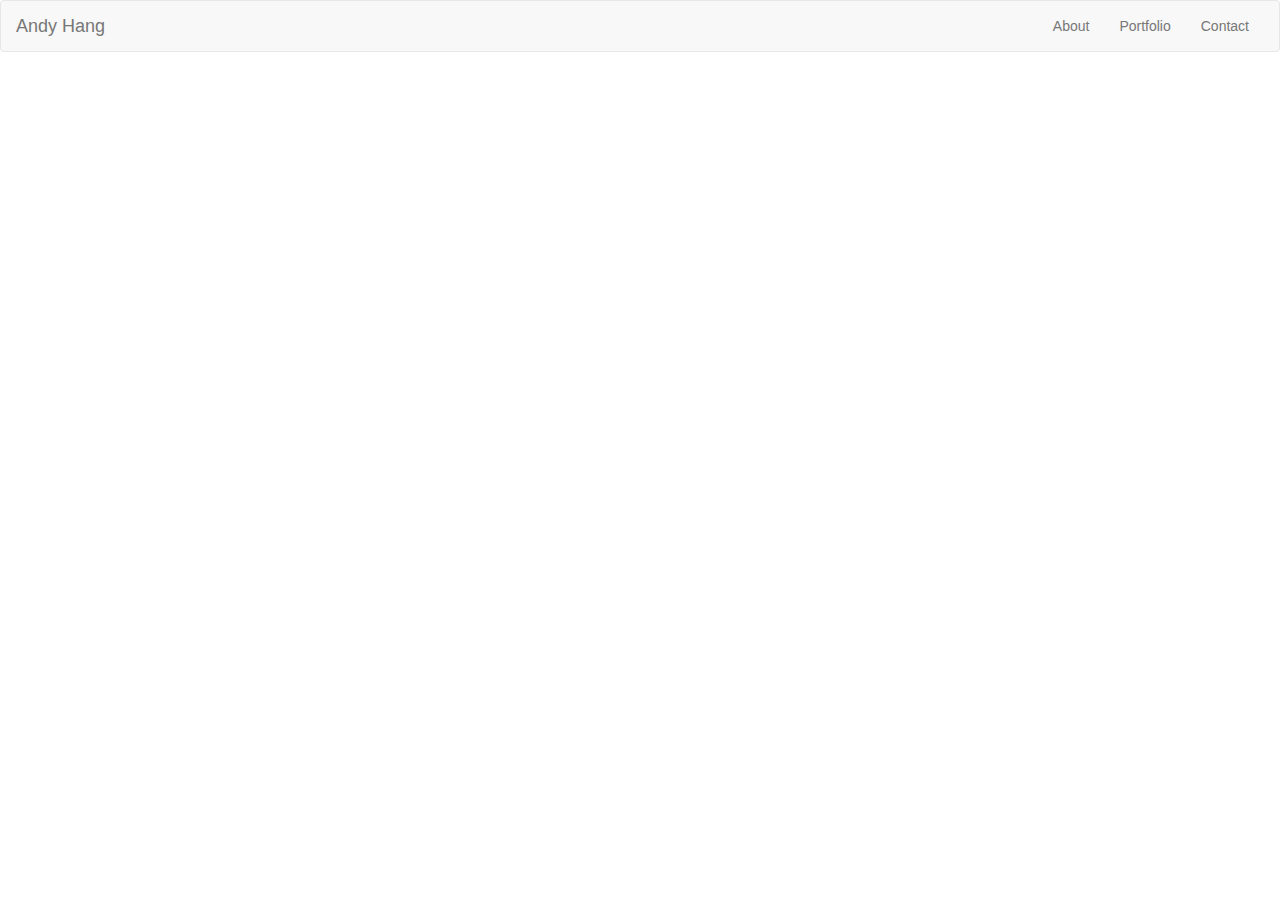
==== index.html @ 2f2daf98 "v0.1" ====
<!DOCTYPE html>
<html>
<head>
    <meta charset="UTF-8">
    <meta name="viewport" content="width=device-width, initial-scale=1">
    <title>Bootstrap Portfolio</title>
    <link rel="stylesheet" type="text/css" href="assets/css/bootstrap.min.css">
</head>
    <nav class="navbar navbar-default">
        <div class="container-fluid">
            <div class="navbar-header">
                <button type="button" class="navbar-toggle collapsed" data-toggle="collapse" data-target="#bs-example-navbar-collapse-1" aria-expanded="false">
                    <span class="sr-only">Toggle navigation</span>
                    <span class="icon-bar"></span>
                    <span class="icon-bar"></span>
                    <span class="icon-bar"></span>
                </button>
                <a class="navbar-brand" href="#">Andy Hang</a>
            </div>

            <div class="collapse navbar-collapse" id="bs-example-navbar-collapse-1">
                <ul class="nav navbar-nav navbar-right">
                    <li><a href="#">About</a></li>
                    <li><a href="#">Portfolio</a></li>
                    <li><a href="#">Contact</a></li>
                </ul>
            </div>
        </div>
    </nav>
    <!-- <div class="container">
        <div class="row">
            <div class="col-md-8">
                <div class="page-header">
                    <h1>About Me</h1>
                </div>
            <div class="row">
                <div class="col-md-3">
                    <img src="https://placehold.it/150x150" class"thumbnail alt="picture">
                </div>
                <div class="col-md-9">
                    <div class="caption">
                        <p>My name is Andy Hang. I graduated from Loyola University with bachelor in arts and sciences. I am currently working full time as software tech support specialist with a dabble in software quality assurance. I am also learning Full-Stack Web Developer through Northwestern Dev Bootcamp.

                        In the future, I hope I can see myself become a solid developer that is comfortable in both the Front and Back end technologies. I aim to improve my skillset in all areas and learn new technologies as they come out. Feel free to contact me and check out my github, linkedin and stack overflow profiles.</p>
                    </div>
                </div>
            </div>
        </div>
        <div class="col-md-4">
            <div class="panel panel=default">
                <div class="panel-heading">
                    <h3 class="panel-title">Connect with Me</h3>
                </div>
                <div class="panel-body">
                    Side content
                </div>
            </div>
        </div>
    </div>
</div> -->


<body>
</body>
</html>
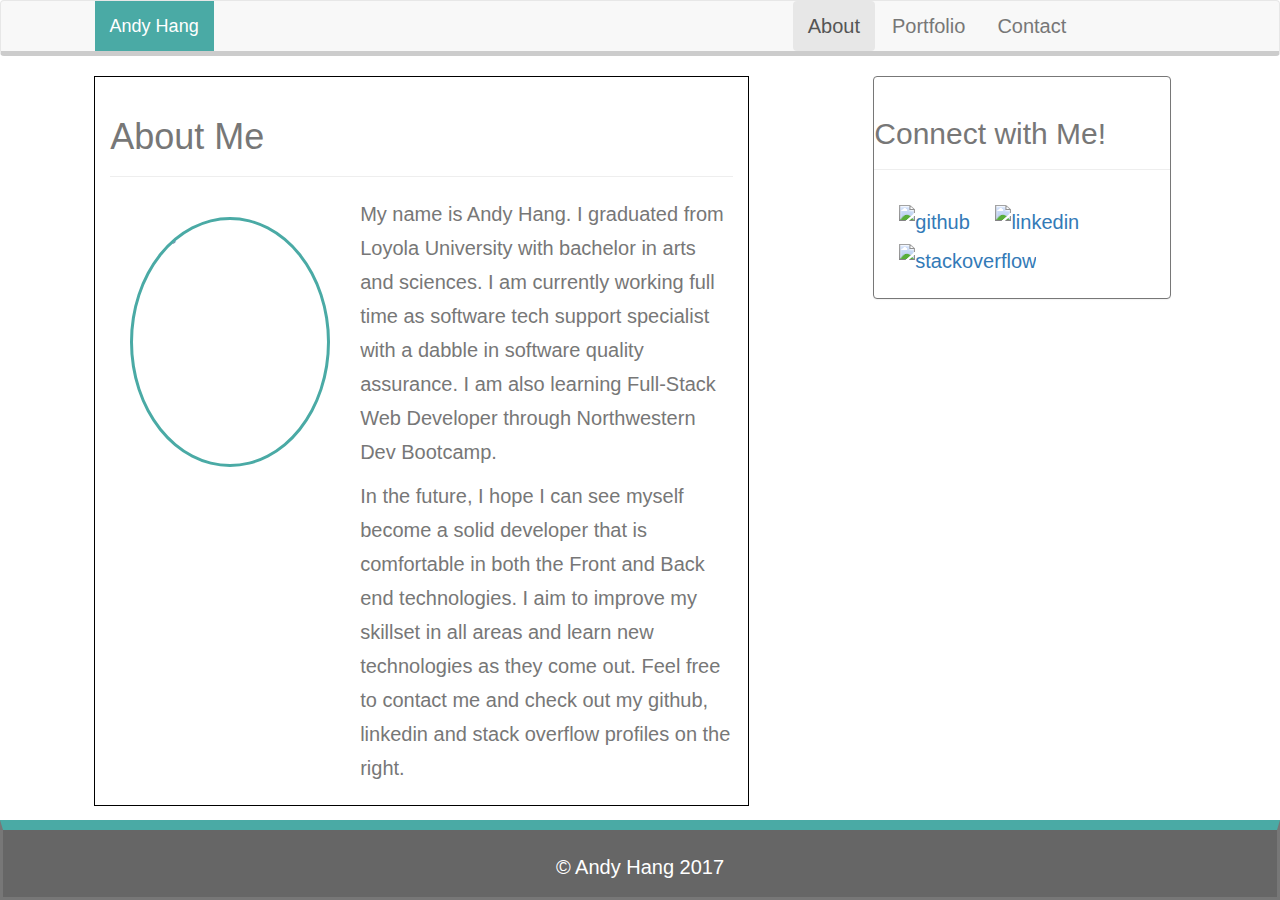
==== commit a86e9eee: "v1.01" ====
--- a/index.html
+++ b/index.html
@@ -5,7 +5,9 @@
     <meta name="viewport" content="width=device-width, initial-scale=1">
     <title>Bootstrap Portfolio</title>
     <link rel="stylesheet" type="text/css" href="assets/css/bootstrap.min.css">
+    <link rel="stylesheet" type="text/css" href="assets/css/style.css">
 </head>
+<body>
     <nav class="navbar navbar-default">
         <div class="container-fluid">
             <div class="navbar-header">
@@ -15,51 +17,58 @@
                     <span class="icon-bar"></span>
                     <span class="icon-bar"></span>
                 </button>
-                <a class="navbar-brand" href="#">Andy Hang</a>
+                <a class="navbar-brand logo-name" href="#">Andy Hang</a>
             </div>
 
             <div class="collapse navbar-collapse" id="bs-example-navbar-collapse-1">
-                <ul class="nav navbar-nav navbar-right">
-                    <li><a href="#">About</a></li>
-                    <li><a href="#">Portfolio</a></li>
-                    <li><a href="#">Contact</a></li>
+                <ul class="nav navbar-nav navbar-right nav-pills">
+                    <li role="presentation" class="active"><a href="index.html">About</a></li>
+                    <li role="presentation"><a href="portfolio.html">Portfolio</a></li>
+                    <li role="presentation"><a href="contact.html">Contact</a></li>
                 </ul>
             </div>
         </div>
     </nav>
-    <!-- <div class="container">
-        <div class="row">
-            <div class="col-md-8">
-                <div class="page-header">
-                    <h1>About Me</h1>
+
+    <div class="row">
+        <div class="col-sm-1"></div>
+
+        <div class="col-md-6">
+            <div class="page-header about-me">
+                <h1>About Me</h1>
+            </div>
+            <div class="media">
+                <div class="media-left">
+                    <img class="media-object profile" src="assets/images/profile.jpg" alt="me">
                 </div>
-            <div class="row">
-                <div class="col-md-3">
-                    <img src="https://placehold.it/150x150" class"thumbnail alt="picture">
-                </div>
-                <div class="col-md-9">
-                    <div class="caption">
-                        <p>My name is Andy Hang. I graduated from Loyola University with bachelor in arts and sciences. I am currently working full time as software tech support specialist with a dabble in software quality assurance. I am also learning Full-Stack Web Developer through Northwestern Dev Bootcamp.
+                <div class="media-body">
+                    <p>My name is Andy Hang. I graduated from Loyola University with bachelor in arts and sciences. I am currently working full time as software tech support specialist with a dabble in software quality assurance. I am also learning Full-Stack Web Developer through Northwestern Dev Bootcamp. </p>
 
-                        In the future, I hope I can see myself become a solid developer that is comfortable in both the Front and Back end technologies. I aim to improve my skillset in all areas and learn new technologies as they come out. Feel free to contact me and check out my github, linkedin and stack overflow profiles.</p>
-                    </div>
+                    <p>In the future, I hope I can see myself become a solid developer that is comfortable in both the Front and Back end technologies. I aim to improve my skillset in all areas and learn new technologies as they come out. Feel free to contact me and check out my github, linkedin and stack overflow profiles on the right.</p>
                 </div>
             </div>
         </div>
-        <div class="col-md-4">
-            <div class="panel panel=default">
-                <div class="panel-heading">
-                    <h3 class="panel-title">Connect with Me</h3>
+
+        <div class="col-sm-1"></div>
+        <div class="col-sm-3">
+            <div class="panel panel-default">
+                <div class="page-header connect-me">
+                    <h2>Connect with Me!</h2>
                 </div>
                 <div class="panel-body">
-                    Side content
+                    <a target="_blank" href="https://github.com/ahang"><img src="assets/images/github.png" alt="github"></a>
+                    <a target="_blank" href="https://www.linkedin.com/in/andy-hang-492057102"><img src="assets/images/linkedin.png" alt="linkedin"></a>
+                    <a target="_blank" href="https://www.stackoverflow.com/users/7075687/ahang"><img src="assets/images/stackoverflow.png" alt="stackoverflow"></a>
                 </div>
             </div>
         </div>
+        <div class="col-md-1"></div>
     </div>
-</div> -->
 
-
-<body>
+    <footer class="footer">
+        <div class="container">
+            <p>© Andy Hang 2017</p>
+        </div>
+    </footer>
 </body>
 </html>
--- a/assets/css/style.css
+++ b/assets/css/style.css
@@ -0,0 +1,105 @@
+/** {
+    border: 1px solid red;
+    box-sizing: border-box;
+}*/
+
+html {
+    position: relative;
+    min-height: 100%;
+}
+
+body {
+    margin-bottom: 60px;
+    font-family: 'Arial', 'Helvetica Neue', Helvetica, sans-serif;
+    background-image: url(../images/bg.png);
+    font-size: 20px;
+    line-height: 34px;
+    color: #777777;
+}
+
+
+.profile {
+    display: inline-block;
+    width: 200px;
+    height: 250px;
+    border-radius: 50%;
+    float: left;
+    margin: 20px 20px 20px 20px;
+    border: 3px solid #4aaaa5;
+    float: left;
+    display: block;
+}
+
+.footer {
+    position: absolute;
+    bottom: 0;
+    width: 100%;
+    height: 80px;
+    background-color: #666666;
+    border-style: solid;
+    border-top-width: 10px;
+    border-top-color: #4aaaa5;
+}
+
+.footer p {
+    text-align: center;
+    color: white;
+    padding-top: 20px;
+}
+.col-md-6 {
+    background-color: white;
+    padding-bottom: 10px;
+    border: 1px solid black;
+    margin-bottom: 25px;
+}
+
+.logo-name {
+    background-color: #4aaaa5;
+    color: white !important;
+    margin-left: 0px;
+}
+
+.panel-body img {
+    width: 75px;
+    height: 75px;
+    margin: 0px 10px 5px 10px;
+}
+
+.panel-default {
+    border: 1px solid;
+}
+
+.navbar-header {
+    padding-left: 7.5%;
+}
+
+.navbar {
+    border-bottom: 5px solid #cccccc;
+
+}
+
+.navbar-right {
+    padding-right: 15%;
+}
+
+.container-contact {
+     max-width: 100%;
+}
+
+.img-size {
+    width: 100%;
+}
+
+.portfolio-item {
+    box-shadow: none;
+
+}
+
+.banner {
+    width: 95%;
+    bottom: 1.3rem;
+    position: absolute;
+    font-family: 'Georgia', Times, Times New Roman, serif;
+    background-color: #4aaaa5;
+    color: white;
+}
